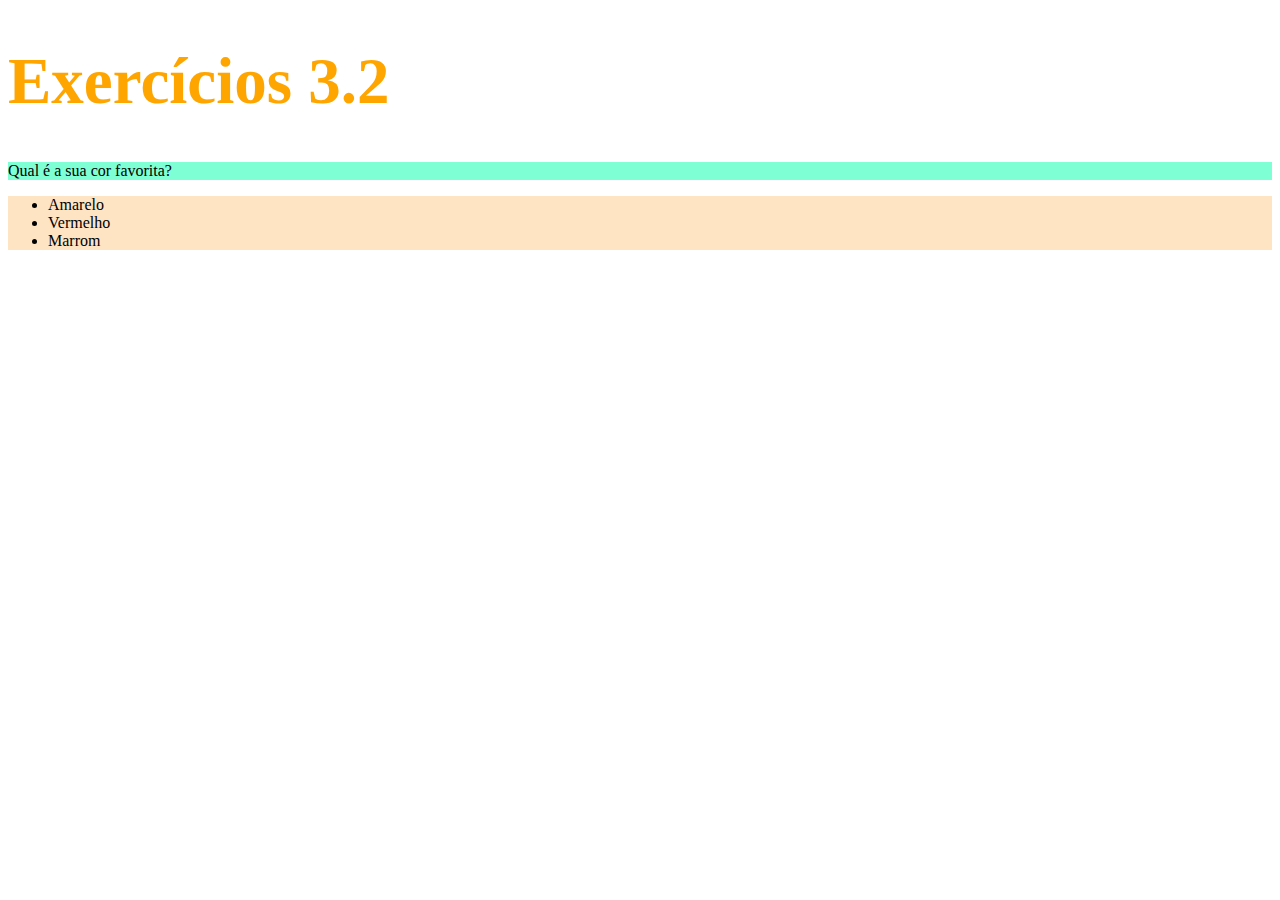
==== trybe-exercises/fundamentos/bloco3-introducao-a-html-e-css/dia-2-html-css-primeiros-passos-em-css/index.html @ b1f799cf "Adiciona index.htmle diretorio do dia 2" ====
<!DOCTYPE html>
<html lang="pt-br">
  <head>
    <meta charset="UTF-8">
    <title>HTML</title>
    <style>
     h1{
       font-size: 65px;
       color: orange;
     }
     #cores{
       background-color: bisque;
     }
     .pul{
       background-color: aquamarine;
     }
    </style>
  </head>
  <body>
    <h1>Exercícios 3.2</h1>
    <p class="pul">Qual é a sua cor favorita?</p>
    <ul id="cores" class="pul">
      <li>Amarelo</li>
      <li>Vermelho</li>
      <li>Marrom</li>
    </ul>
  </body>
</html>
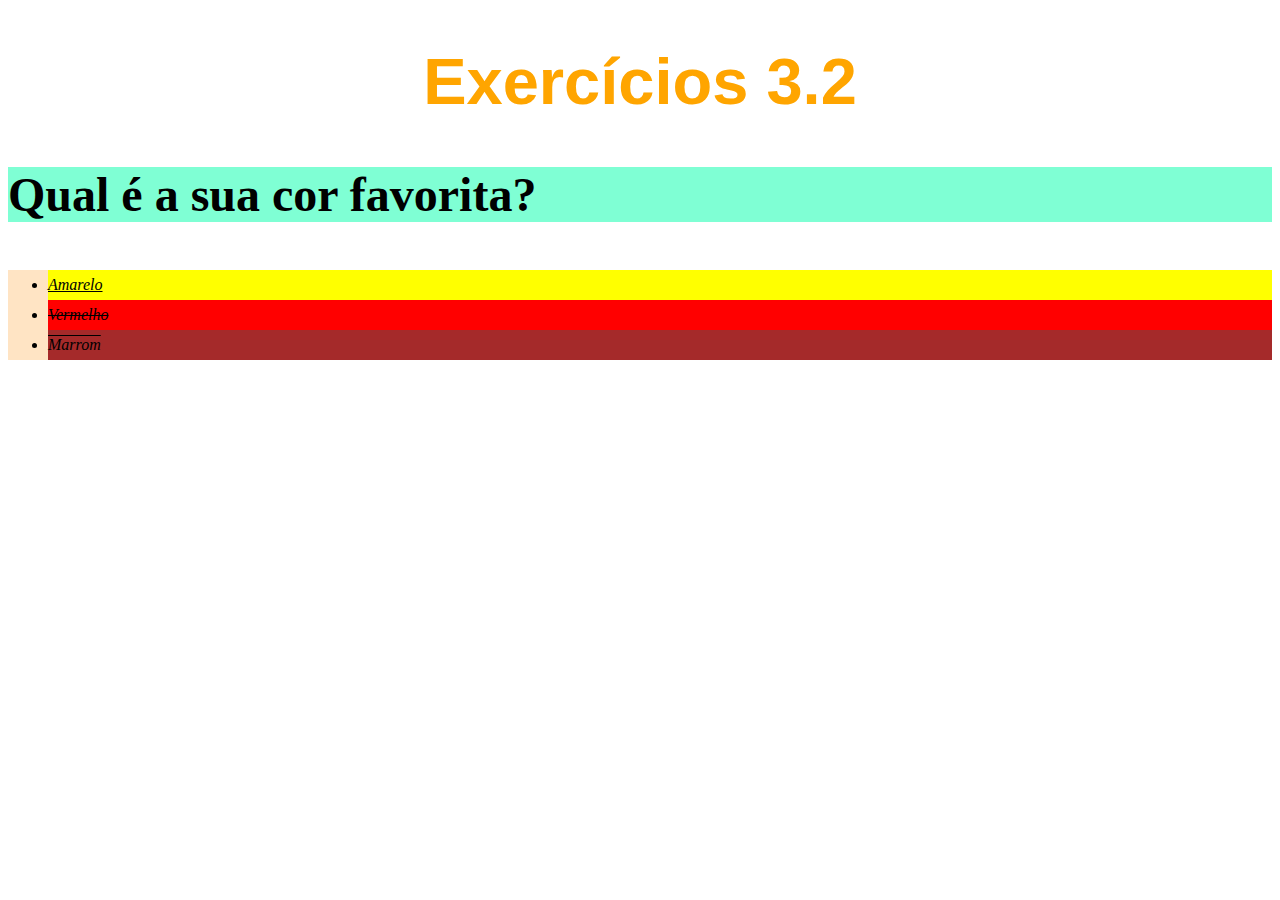
==== commit 9c38ccab: "Adiciona propriedades de texto em index.html" ====
--- a/trybe-exercises/fundamentos/bloco3-introducao-a-html-e-css/dia-2-html-css-primeiros-passos-em-css/index.html
+++ b/trybe-exercises/fundamentos/bloco3-introducao-a-html-e-css/dia-2-html-css-primeiros-passos-em-css/index.html
@@ -4,15 +4,37 @@
     <meta charset="UTF-8">
     <title>HTML</title>
     <style>
+     body{font-size: 16px;
+     }
      h1{
        font-size: 65px;
        color: orange;
+       font-family: sans-serif;
+       text-align: center;
      }
      #cores{
        background-color: bisque;
+       line-height: 30px;
+       font-style: italic;
      }
      .pul{
        background-color: aquamarine;
+     }
+     #ye{
+       background-color: yellow;
+       text-decoration:underline;
+     }
+     #red{
+       background-color: red;
+       text-decoration: line-through;
+     }
+     #brown{
+       background-color: brown;
+       text-decoration: overline;
+     }
+     p{
+       font-weight: 600;
+       font-size: 3em;
      }
     </style>
   </head>
@@ -20,9 +42,9 @@
     <h1>Exercícios 3.2</h1>
     <p class="pul">Qual é a sua cor favorita?</p>
     <ul id="cores" class="pul">
-      <li>Amarelo</li>
-      <li>Vermelho</li>
-      <li>Marrom</li>
+      <li id="ye">Amarelo</li>
+      <li id="red">Vermelho</li>
+      <li id="brown">Marrom</li>
     </ul>
   </body>
 </html>